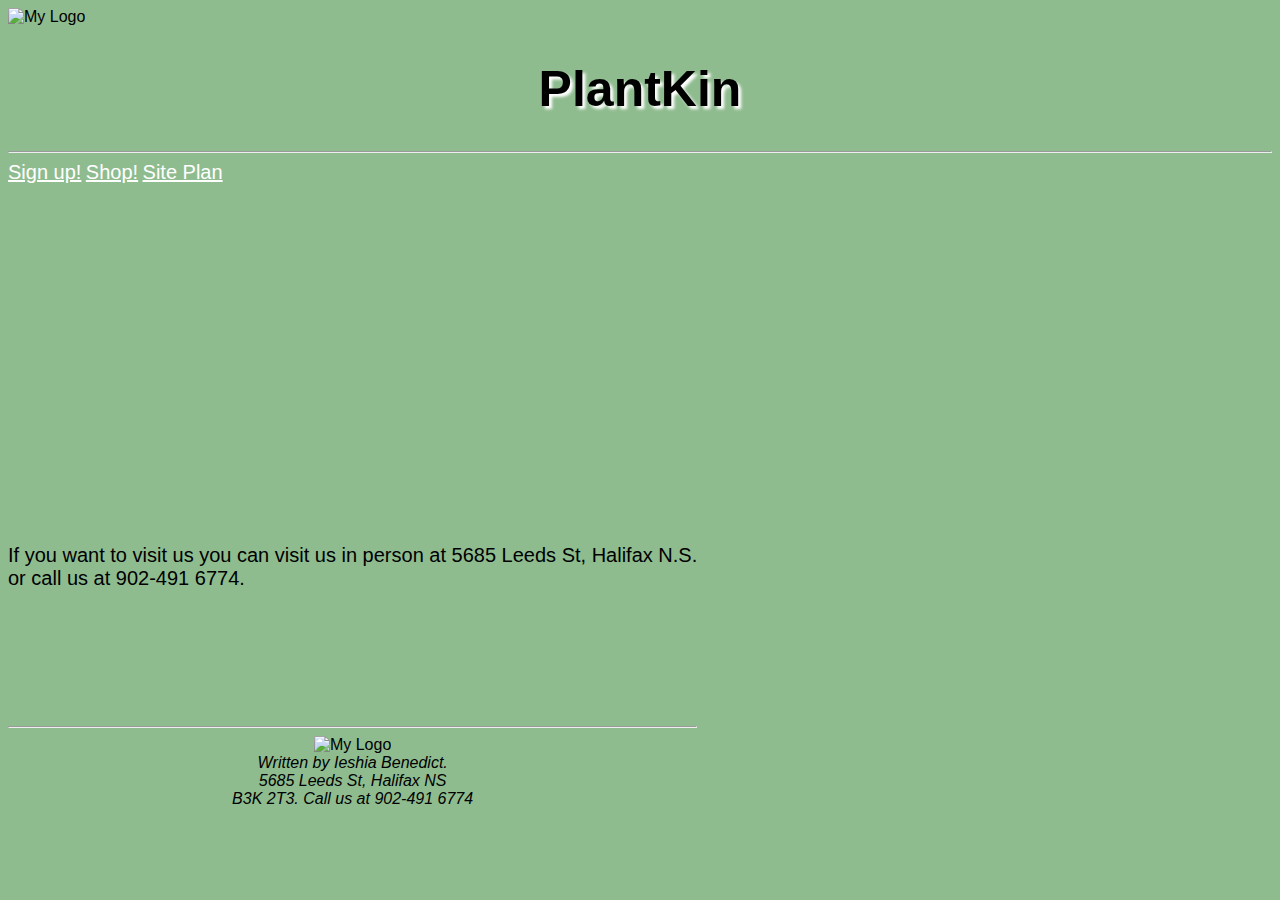
==== contactus.html @ b48d6dd6 "Update contactus.html" ====
<!DOCTYPE html>
<html lang="en-CA">

    <head>
    <title> Ieshias PlantKin-Home Page</title>
    <link rel="stylesheet" href="css11/day10stylesheet.css">
    <meta name="viewport" content="width=device-width, initial-scale=1.0">
    </head>

<!-- this is my stylesheet^-->

<body>

    <img src="mylogo.JPG" alt="My Logo" width="100" height="100">
        
    <h1> PlantKin </h1>
        
    <hr>

<nav>
    <a href="signup.html">Sign up!</a>
    <a href="Shop.html">Shop!</a>
    <a href="siteplan.html">Site Plan</a>
</nav>


<article id="map1" >
<iframe src="https://www.google.com/maps/embed?pb=!1m18!1m12!1m3!1d2837.4568831095685!2d-63.61628038455927!3d44.669446994140195!2m3!1f0!2f0!3f0!3m2!1i1024!2i768!4f13.1!3m3!1m2!1s0x4b5a21111669c1b3%3A0xb76f5dc2880591a!2s5685%20Leeds%20St%2C%20Halifax%2C%20NS%20B3K%204M2!5e0!3m2!1sen!2sca!4v1626875891551!5m2!1sen!2sca" width="400" height="300" style="border:0;" allowfullscreen="" loading="lazy"></iframe>
</article>

<br>

<article id="contactusarticle">
    <br>
    <br>
<p> 
    If you want to visit us you can visit us in person at 5685 Leeds St, Halifax N.S.<br>
    or call us at 902-491 6774. 
</p>  
</aricle>


</body>

<br>
<br>
<br>
<br>
<br>
<br>
 
<hr>
<article id="footer" >
<img src="mylogo.JPG" alt="My Logo" width="50" height="50">
<address>
Written by Ieshia Benedict.<br>
5685 Leeds St, Halifax NS<br>
B3K 2T3. Call us at 902-491 6774<br>
</address>
</article>

<!-- this is my address^ -->
    </html>
---- css11/day10stylesheet.css ----
/* all */

[class*="col-"] {
  width: 100%;
}

@media only screen and (min-width: 500px) {
  /* For tablets: */
  .col-s-1 {width: 8.33%;}
  .col-s-2 {width: 16.66%;}
  .col-s-3 {width: 25%;}
  .col-s-4 {width: 33.33%;}
  .col-s-5 {width: 41.66%;}
  .col-s-6 {width: 50%;}
  .col-s-7 {width: 58.33%;}
  .col-s-8 {width: 66.66%;}
  .col-s-9 {width: 75%;}
  .col-s-10 {width: 83.33%;}
  .col-s-11 {width: 91.66%;}
  .col-s-12 {width: 100%;}
}

@media only screen and (min-width: 750px) {
  /* For desktop: */
  .col-1 {width: 8.33%;}
  .col-2 {width: 16.66%;}
  .col-3 {width: 25%;}
  .col-4 {width: 33.33%;}
  .col-5 {width: 41.66%;}
  .col-6 {width: 50%;}
  .col-7 {width: 58.33%;}
  .col-8 {width: 66.66%;}
  .col-9 {width: 75%;}
  .col-10 {width: 83.33%;}
  .col-11 {width: 91.66%;}
  .col-12 {width: 100%;}
}


* {
   box-sizng: border-box;
}

.row::after {
  content: "";
  clear: both;
  display: table;
}

[class*="col-"] {
  float: left;
  padding: 15px;
  border: 1px solid black;
}

.col-1 {width: 8.33%;}
.col-2 {width: 16.66%;}
.col-3 {width: 25%;}
.col-4 {width: 33.33%;}
.col-5 {width: 41.66%;}
.col-6 {width: 50%;}
.col-7 {width: 58.33%;}
.col-8 {width: 66.66%;}
.col-9 {width: 75%;}
.col-10 {width: 83.33%;}
.col-11 {width: 91.66%;}
.col-12 {width: 100%;}

html {
  font-family: sans-serif;
}

body {
	background-color: darkseagreen;
}

#footer {
	text-align: center;
}

/* unvisited link */
a:link {
  color: white;
}

/* visited link */
a:visited {
  color: black;
}

/* mouse over link */
a:hover {
  color: grey;
}

/* selected link */
a:active {
  color: darkgreen;
}



td {
	font-family: sans-serif;
	font-size: 15px;
}

p {
	color: black;
	font-size: 20px;
	font-family: sans-serif;
}

a { 
color: white;
font-size: 20px;
font-family; sans-serif;
}

h2 {
	font-family: sans-serif;
}

h1 {
	font-size: 50px;
	font-family: sans-serif;
	text-align: center;
	text-shadow: white 3px 3px 3px;
}




#return, #whyreturn, #fair, #fair2, #plant {
	
font-size: 17px
}

#link2 {
	font-size: 17px;
	color: black;
}

#table25 {
	width: 100%;
	margin: 60px;
	padding: 20px;
	border-spacing: 20px;
}

#products {
    font-size: 17px;
}

#review {
	text-align: center;
}

td {
	text-align: center;
}

tr:hover {background-color: white;}

#yes1, #no1, #order {
	font-size: 17px;
	color: black;
}



/* home page css code */

#homep {
	width: 50%;
}

#article2 {
	display: block;
	float: right;
	margin-right: 200px;
}

#table3 {
	border: 1px solid black;
}

/* contact us css code */

#map1 {
	display: block;
	float: right;
	margin-right: 200px;
}

#contactusarticle {
	float: left;
}

#footer{
	clear: right;
}

/* review css */

#p2 {
	font-size: 17px;
}
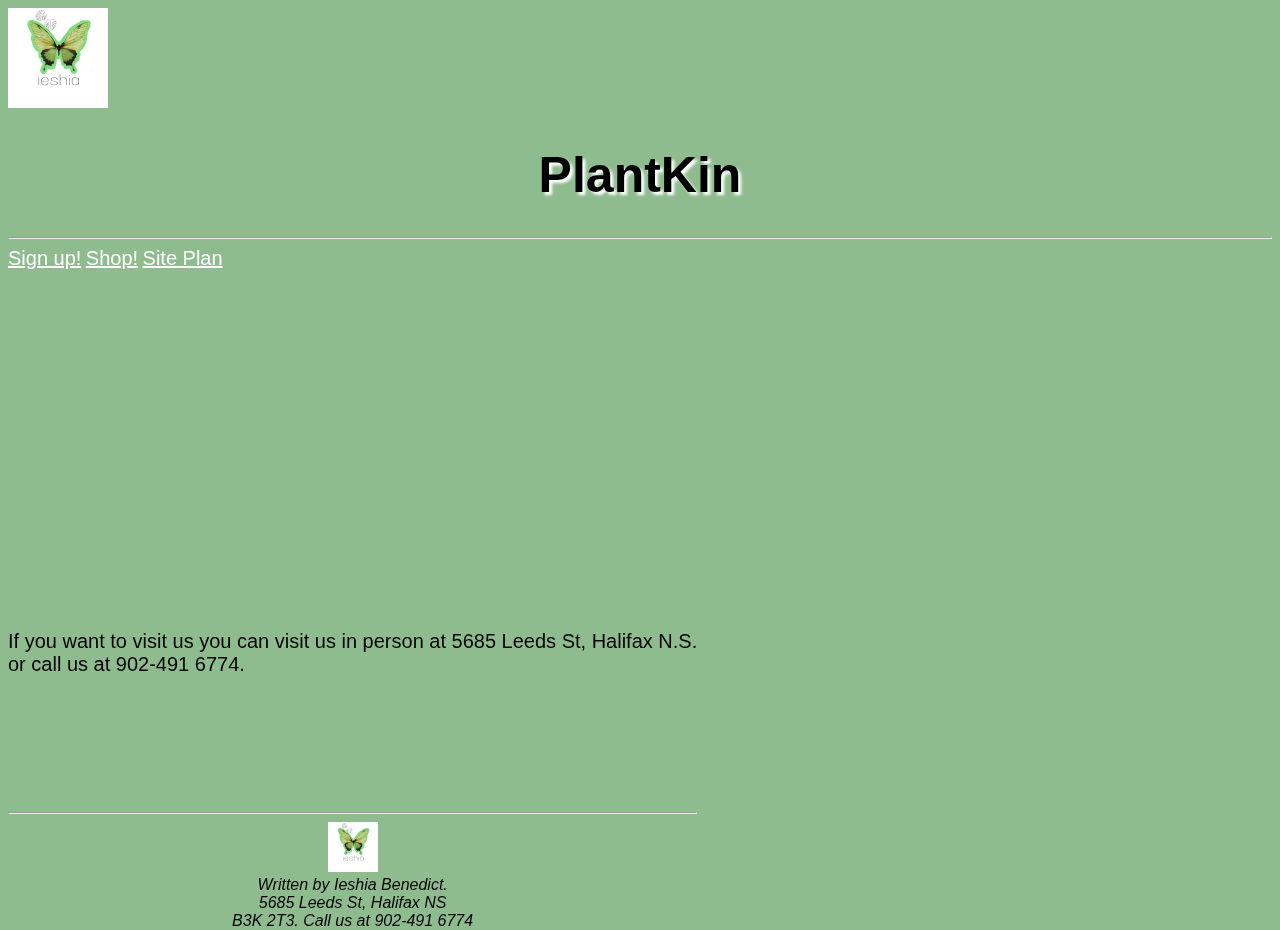
==== commit 722b5ee2: "Update contactus.html" ====
--- a/contactus.html
+++ b/contactus.html
@@ -11,7 +11,7 @@
 
 <body>
 
-    <img src="mylogo.JPG" alt="My Logo" width="100" height="100">
+    <img src="images11/mylogo.jpg" alt="My Logo" width="100" height="100">
         
     <h1> PlantKin </h1>
         
@@ -51,7 +51,7 @@
  
 <hr>
 <article id="footer" >
-<img src="mylogo.JPG" alt="My Logo" width="50" height="50">
+<img src="images11/mylogo.jpg" alt="My Logo" width="50" height="50">
 <address>
 Written by Ieshia Benedict.<br>
 5685 Leeds St, Halifax NS<br>
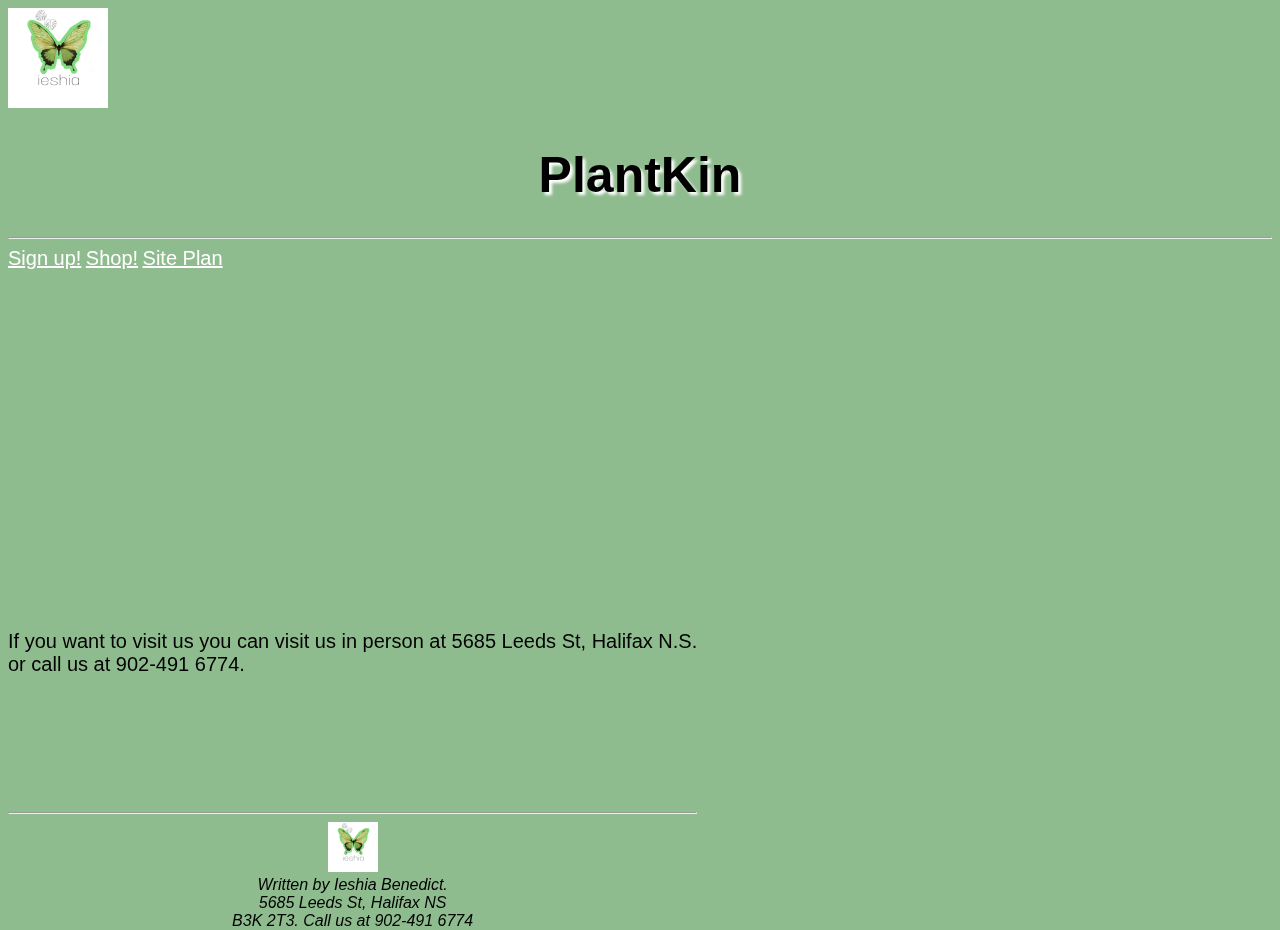
==== commit 2b2c9d3d: "Update contactus.html" ====
--- a/contactus.html
+++ b/contactus.html
@@ -28,7 +28,7 @@
 <iframe src="https://www.google.com/maps/embed?pb=!1m18!1m12!1m3!1d2837.4568831095685!2d-63.61628038455927!3d44.669446994140195!2m3!1f0!2f0!3f0!3m2!1i1024!2i768!4f13.1!3m3!1m2!1s0x4b5a21111669c1b3%3A0xb76f5dc2880591a!2s5685%20Leeds%20St%2C%20Halifax%2C%20NS%20B3K%204M2!5e0!3m2!1sen!2sca!4v1626875891551!5m2!1sen!2sca" width="400" height="300" style="border:0;" allowfullscreen="" loading="lazy"></iframe>
 </article>
 
-<br>
+
 
 <article id="contactusarticle">
     <br>
--- a/css11/day10stylesheet.css
+++ b/css11/day10stylesheet.css
@@ -197,7 +197,7 @@
 	float: left;
 }
 
-#footer{
+#footer {
 	clear: right;
 }
 
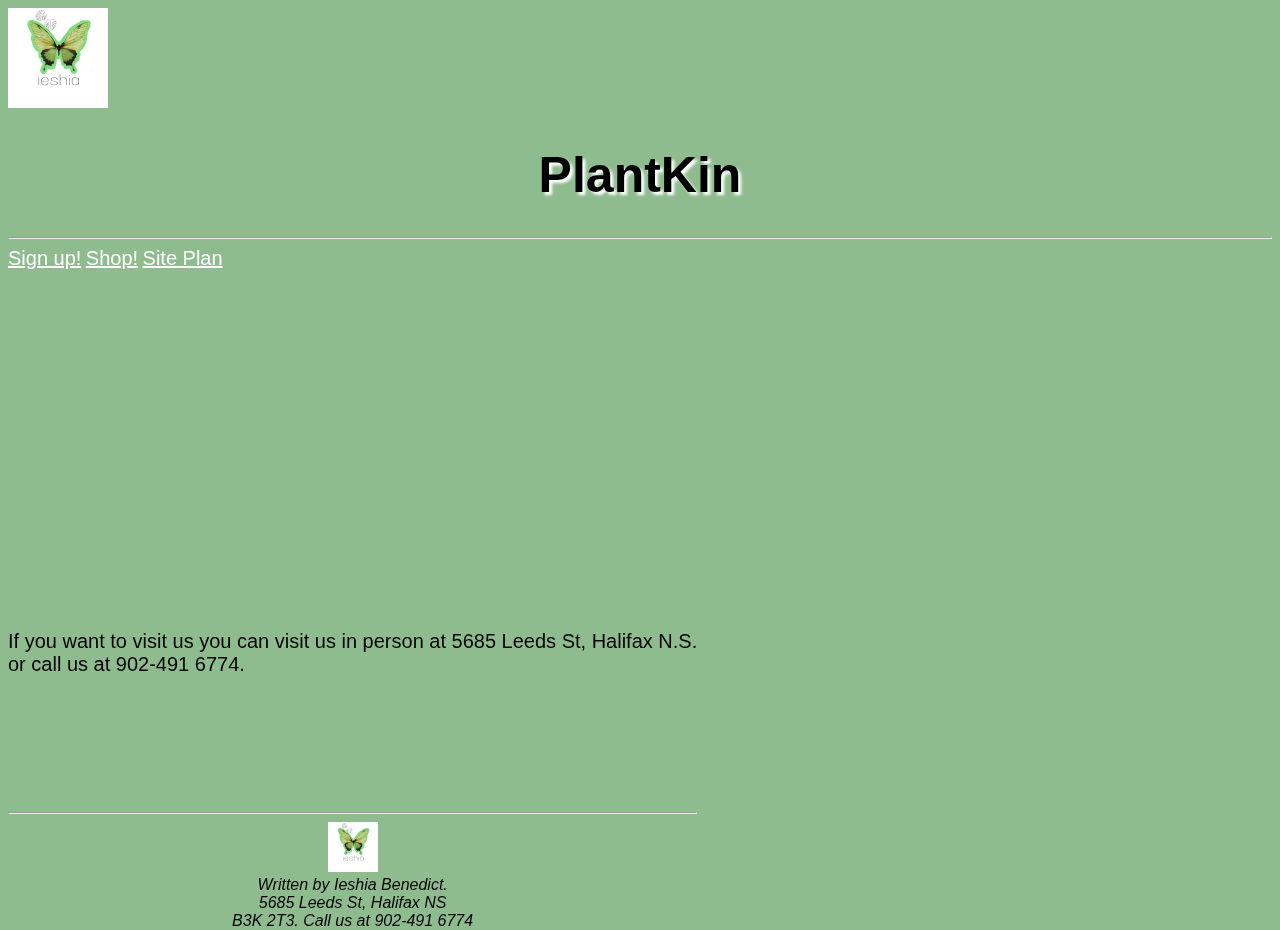
==== commit 2be4b75e: "Update contactus.html" ====
--- a/contactus.html
+++ b/contactus.html
@@ -23,12 +23,13 @@
     <a href="siteplan.html">Site Plan</a>
 </nav>
 
+<!--- my nav bar --->
 
 <article id="map1" >
 <iframe src="https://www.google.com/maps/embed?pb=!1m18!1m12!1m3!1d2837.4568831095685!2d-63.61628038455927!3d44.669446994140195!2m3!1f0!2f0!3f0!3m2!1i1024!2i768!4f13.1!3m3!1m2!1s0x4b5a21111669c1b3%3A0xb76f5dc2880591a!2s5685%20Leeds%20St%2C%20Halifax%2C%20NS%20B3K%204M2!5e0!3m2!1sen!2sca!4v1626875891551!5m2!1sen!2sca" width="400" height="300" style="border:0;" allowfullscreen="" loading="lazy"></iframe>
 </article>
 
-
+<!--- this is my something we haven't tried before --->
 
 <article id="contactusarticle">
     <br>
--- a/css11/day10stylesheet.css
+++ b/css11/day10stylesheet.css
@@ -1,4 +1,4 @@
-/* all */
+/* for whole website */
 
 [class*="col-"] {
   width: 100%;
@@ -98,8 +98,6 @@
   color: darkgreen;
 }
 
-
-
 td {
 	font-family: sans-serif;
 	font-size: 15px;
@@ -128,18 +126,44 @@
 	text-shadow: white 3px 3px 3px;
 }
 
-
-
+tr:hover {background-color: white;}
+
+
+
+/* contact us css code */
+
+#map1 {
+	display: block;
+	float: right;
+	margin-right: 200px;
+}
+
+#contactusarticle {
+	float: left;
+}
+
+#footer {
+	clear: right;
+}
+
+/* review css */
+
+#p2 {
+	font-size: 17px;
+}
 
 #return, #whyreturn, #fair, #fair2, #plant {
 	
 font-size: 17px
 }
 
-#link2 {
+#yes1, #no1, #order {
 	font-size: 17px;
 	color: black;
 }
+
+
+/* shop page code */
 
 #table25 {
 	width: 100%;
@@ -148,28 +172,31 @@
 	border-spacing: 20px;
 }
 
+#link2 {
+	font-size: 17px;
+	color: black;
+}
+
+#review {
+	text-align: center;
+}
+
+td {
+	text-align: center;
+}
+
 #products {
     font-size: 17px;
 }
 
-#review {
-	text-align: center;
-}
-
-td {
-	text-align: center;
-}
-
-tr:hover {background-color: white;}
-
-#yes1, #no1, #order {
-	font-size: 17px;
-	color: black;
-}
-
-
-
-/* home page css code */
+/* site plan page code */
+
+#description {
+	width: 50%;
+}
+
+
+/* home page css */
 
 #homep {
 	width: 50%;
@@ -185,25 +212,8 @@
 	border: 1px solid black;
 }
 
-/* contact us css code */
-
-#map1 {
-	display: block;
-	float: right;
-	margin-right: 200px;
-}
-
-#contactusarticle {
-	float: left;
-}
-
-#footer {
-	clear: right;
-}
-
-/* review css */
-
-#p2 {
-	font-size: 17px;
-}
-
+
+
+
+
+
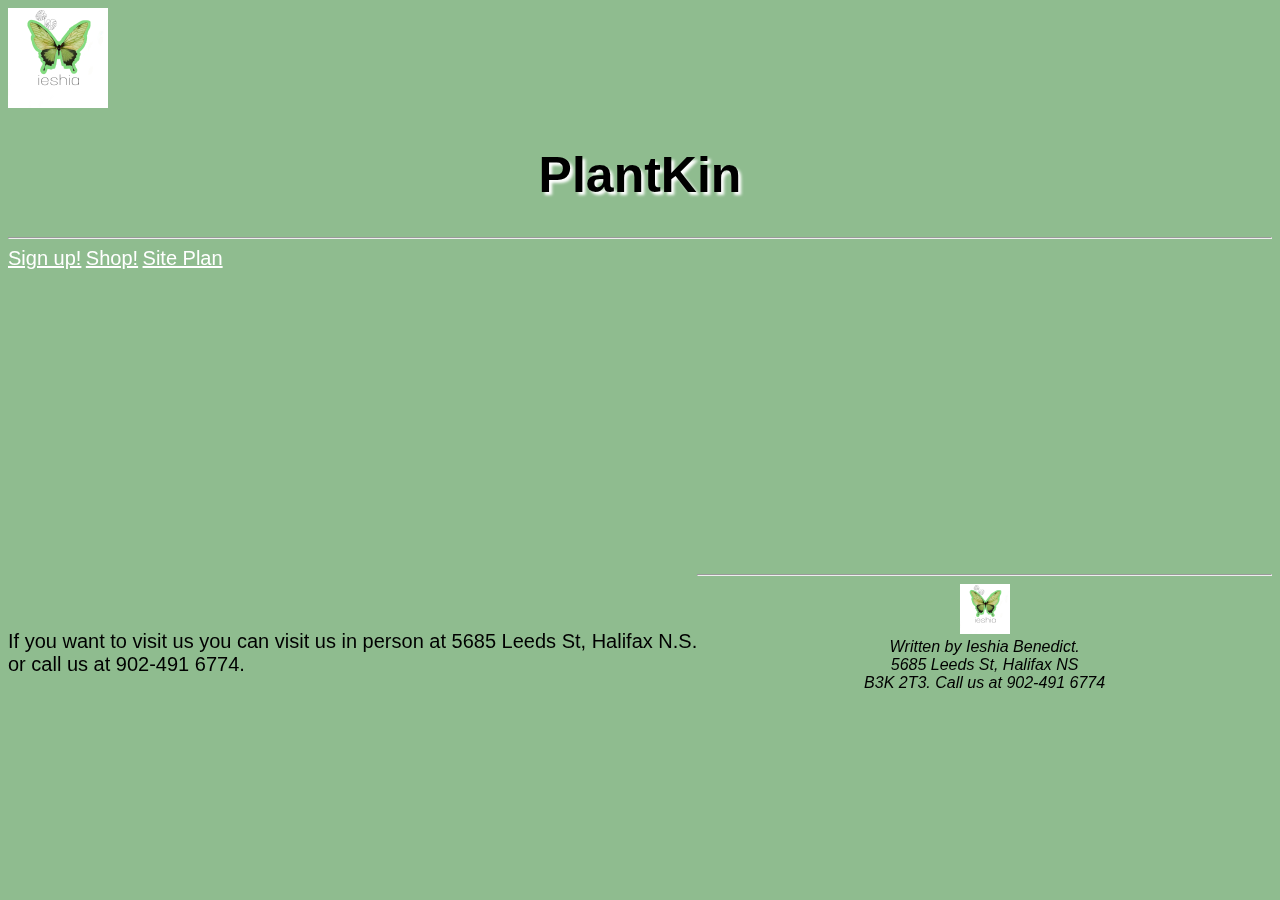
==== commit 1141ab62: "Update contactus.html" ====
--- a/contactus.html
+++ b/contactus.html
@@ -38,7 +38,10 @@
     If you want to visit us you can visit us in person at 5685 Leeds St, Halifax N.S.<br>
     or call us at 902-491 6774. 
 </p>  
-</aricle>
+<br>
+    <br>
+    <br>
+</article>
 
 
 </body>
@@ -50,7 +53,8 @@
 <br>
 <br>
  
-<hr>
+<hr id="hline">
+    
 <article id="footer" >
 <img src="images11/mylogo.jpg" alt="My Logo" width="50" height="50">
 <address>
--- a/css11/day10stylesheet.css
+++ b/css11/day10stylesheet.css
@@ -142,7 +142,7 @@
 	float: left;
 }
 
-#footer {
+#hline {
 	clear: right;
 }
 
